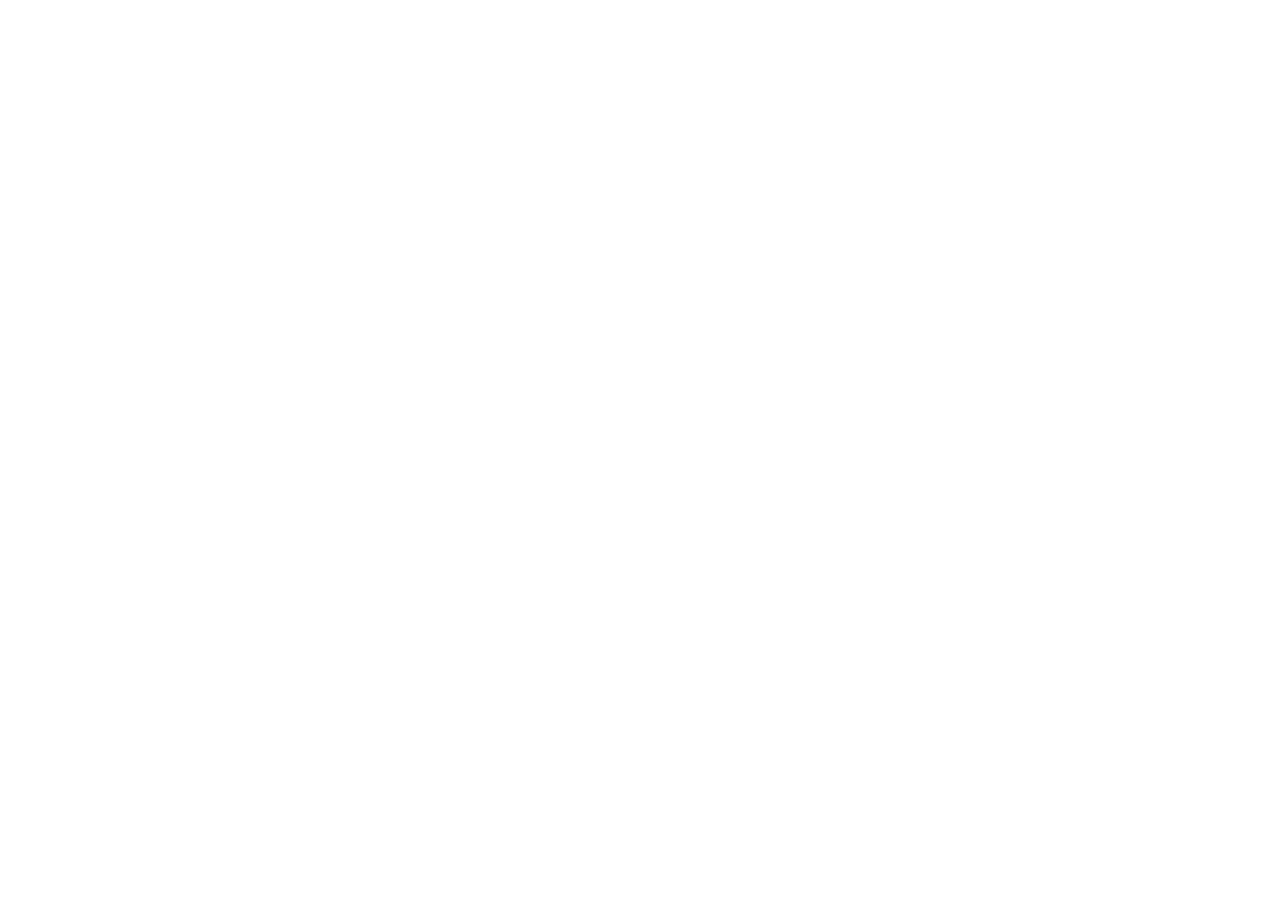
==== index.html @ 8dfd9359 "reset" ====
<!doctype html>

<html lang="en">

<head>
  <meta charset="utf-8">
  <meta name="viewport" content="width=device-width, initial-scale=1">

  <title>CPS-510 A9</title>
  <meta name="description" content="CPS510 GUI Template">

  <!-- Bootstrap -->
  <link rel="stylesheet" href="https://stackpath.bootstrapcdn.com/bootstrap/4.4.1/css/bootstrap.min.css">

  <!-- CSS -->
  <link rel="stylesheet" type="text/css" href="css/main.css">
</head>

<body>
  <div class=container>




  </div>


</body>

</html>
---- css/main.css ----
body{
    background-color: white;
    font-family: 'Montserrat', sans-serif;
}
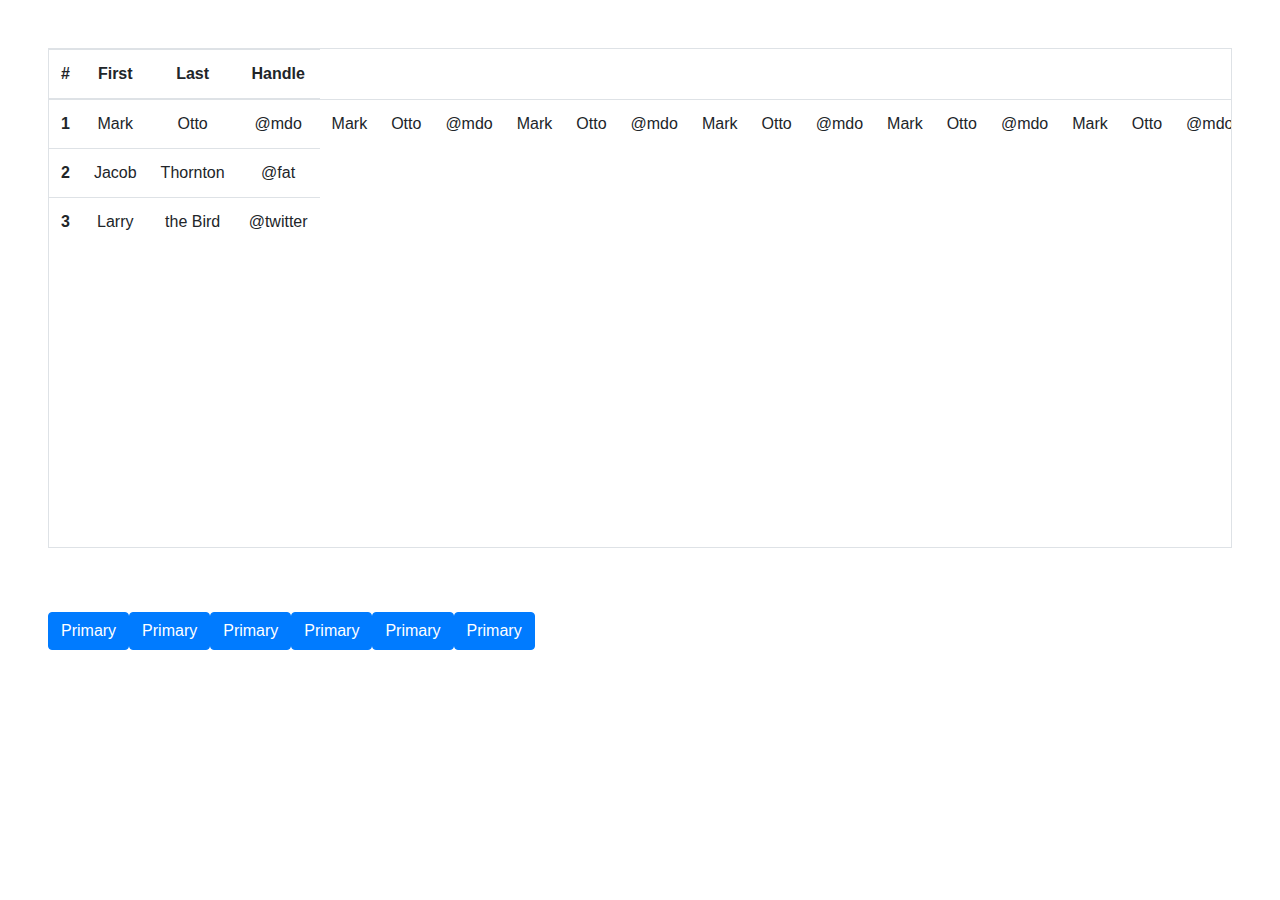
==== commit bf35f942: "added basic template" ====
--- a/index.html
+++ b/index.html
@@ -17,13 +17,69 @@
 </head>
 
 <body>
-  <div class=container>
+  <main class="p-5 text-center">
+    <div id="database-table" class="border">
+      <!-- Put database in here-->
+      <table class="table">
+        <thead>
+          <tr>
+            <th scope="col">#</th>
+            <th scope="col">First</th>
+            <th scope="col">Last</th>
+            <th scope="col">Handle</th>
+          </tr>
+        </thead>
+        <tbody>
+            <tr>
+              <th scope="row">1</th>
+              <td>Mark</td>
+              <td>Otto</td>
+              <td>@mdo</td>
+              <td>Mark</td>
+              <td>Otto</td>
+              <td>@mdo</td>
+              <td>Mark</td>
+              <td>Otto</td>
+              <td>@mdo</td>
+              <td>Mark</td>
+              <td>Otto</td>
+              <td>@mdo</td>
+              <td>Mark</td>
+              <td>Otto</td>
+              <td>@mdo</td>
+              <td>Mark</td>
+              <td>Otto</td>
+              <td>@mdo</td>
+              <td>Mark</td>
+              <td>Otto</td>
+              <td>@mdo</td>
+            </tr>
+            <tr>
+              <th scope="row">2</th>
+              <td>Jacob</td>
+              <td>Thornton</td>
+              <td>@fat</td>
+            </tr>
+            <tr>
+              <th scope="row">3</th>
+              <td>Larry</td>
+              <td>the Bird</td>
+              <td>@twitter</td>
+            </tr>
+          </tbody>
+        </table>
+    </div>
 
-
-
-
-  </div>
-
+    <!-- Put the buttons here-->
+    <div id="options" class="d-flex">
+       <button type="button" class="btn btn-primary">Primary</button>
+       <button type="button" class="btn btn-primary">Primary</button>
+       <button type="button" class="btn btn-primary">Primary</button>
+       <button type="button" class="btn btn-primary">Primary</button>
+       <button type="button" class="btn btn-primary">Primary</button>
+       <button type="button" class="btn btn-primary">Primary</button>
+    <div>
+  </main>
 
 </body>
 
--- a/css/main.css
+++ b/css/main.css
@@ -2,3 +2,15 @@
     background-color: white;
     font-family: 'Montserrat', sans-serif;
 }
+
+
+/* Database related rules */
+#database-table{
+  min-height: 500px;
+  overflow:auto;
+  margin-bottom: 5vw;
+}
+
+
+
+/* Buttons related rules */
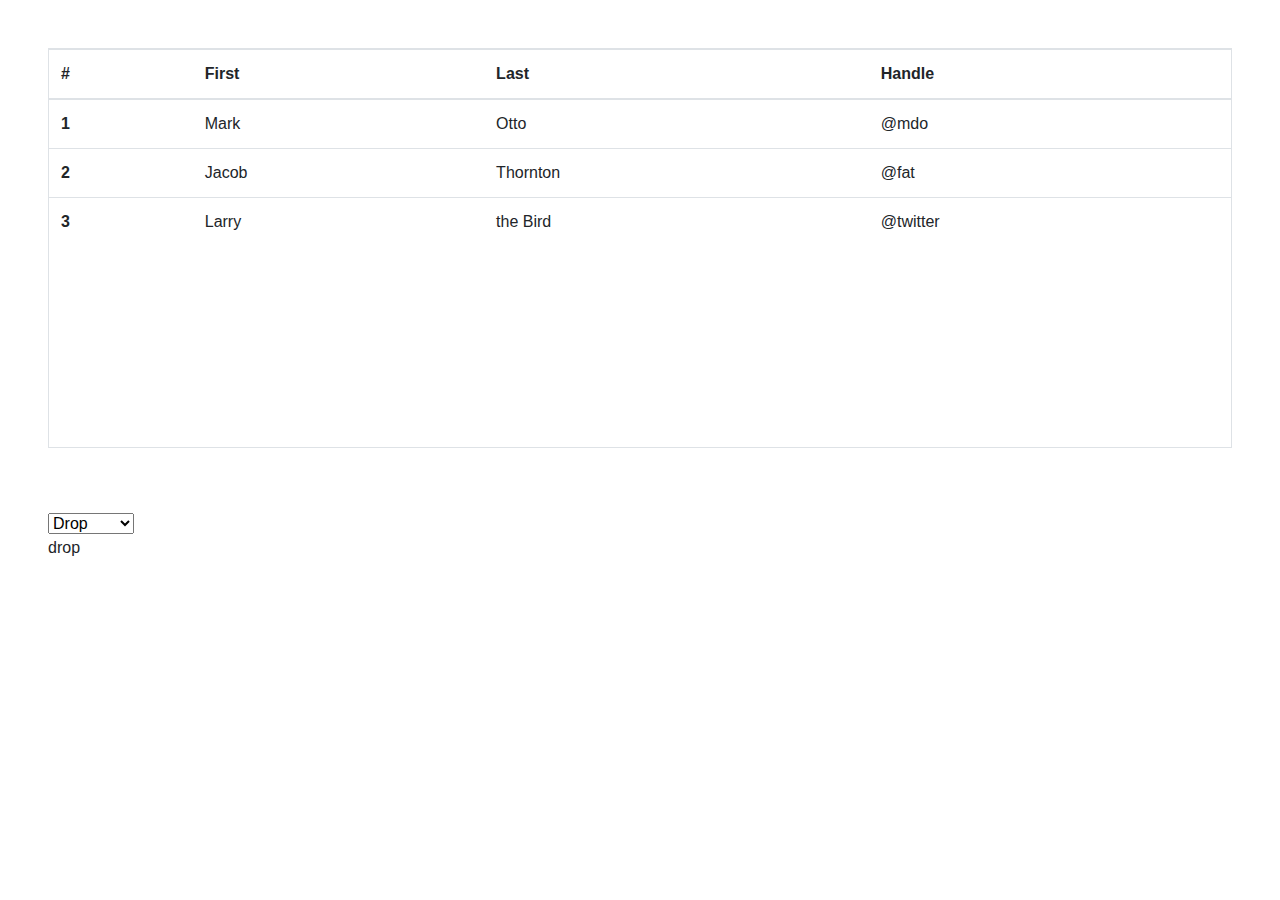
==== commit f0052219: "added drop down" ====
--- a/index.html
+++ b/index.html
@@ -10,17 +10,16 @@
   <meta name="description" content="CPS510 GUI Template">
 
   <!-- Bootstrap -->
-  <link rel="stylesheet" href="https://stackpath.bootstrapcdn.com/bootstrap/4.4.1/css/bootstrap.min.css">
-
+  <link rel="stylesheet" href="https://stackpath.bootstrapcdn.com/bootstrap/4.4.1/css/bootstrap.min.css" integrity="sha384-Vkoo8x4CGsO3+Hhxv8T/Q5PaXtkKtu6ug5TOeNV6gBiFeWPGFN9MuhOf23Q9Ifjh" crossorigin="anonymous">
   <!-- CSS -->
   <link rel="stylesheet" type="text/css" href="css/main.css">
 </head>
 
 <body>
-  <main class="p-5 text-center">
+  <main class="p-5">
     <div id="database-table" class="border">
       <!-- Put database in here-->
-      <table class="table">
+      <table class="table ">
         <thead>
           <tr>
             <th scope="col">#</th>
@@ -30,56 +29,84 @@
           </tr>
         </thead>
         <tbody>
-            <tr>
-              <th scope="row">1</th>
-              <td>Mark</td>
-              <td>Otto</td>
-              <td>@mdo</td>
-              <td>Mark</td>
-              <td>Otto</td>
-              <td>@mdo</td>
-              <td>Mark</td>
-              <td>Otto</td>
-              <td>@mdo</td>
-              <td>Mark</td>
-              <td>Otto</td>
-              <td>@mdo</td>
-              <td>Mark</td>
-              <td>Otto</td>
-              <td>@mdo</td>
-              <td>Mark</td>
-              <td>Otto</td>
-              <td>@mdo</td>
-              <td>Mark</td>
-              <td>Otto</td>
-              <td>@mdo</td>
-            </tr>
-            <tr>
-              <th scope="row">2</th>
-              <td>Jacob</td>
-              <td>Thornton</td>
-              <td>@fat</td>
-            </tr>
-            <tr>
-              <th scope="row">3</th>
-              <td>Larry</td>
-              <td>the Bird</td>
-              <td>@twitter</td>
-            </tr>
-          </tbody>
-        </table>
+          <tr>
+            <th scope="row">1</th>
+            <td>Mark</td>
+            <td>Otto</td>
+            <td>@mdo</td>
+
+          </tr>
+          <tr>
+            <th scope="row">2</th>
+            <td>Jacob</td>
+            <td>Thornton</td>
+            <td>@fat</td>
+          </tr>
+          <tr>
+            <th scope="row">3</th>
+            <td>Larry</td>
+            <td>the Bird</td>
+            <td>@twitter</td>
+          </tr>
+        </tbody>
+      </table>
     </div>
 
     <!-- Put the buttons here-->
-    <div id="options" class="d-flex">
-       <button type="button" class="btn btn-primary">Primary</button>
-       <button type="button" class="btn btn-primary">Primary</button>
-       <button type="button" class="btn btn-primary">Primary</button>
-       <button type="button" class="btn btn-primary">Primary</button>
-       <button type="button" class="btn btn-primary">Primary</button>
-       <button type="button" class="btn btn-primary">Primary</button>
-    <div>
+    <div id="dropdown-options">
+
+      <div id="dropdown">
+        <div id="menu">
+          <select id="name">
+            <option value="drop">Drop</option>
+            <option value="create">Create</option>
+            <option value="populate">Populate</option>
+            <option value="query">Query</option>
+          </select>
+        </div>
+      </div>
+
+      <div class="content">
+        <div id="drop" class="option">
+          <p>drop</p>
+        </div>
+        <div id="create" class="option">
+          <p>create</p>
+        </div>
+        <div id="populate" class="option">
+          <p>populate</p>
+        </div>
+        <div id="query" class="option">
+          <p>query</p>
+        </div>
+      </div>
+    </div>
+
+
+    </div>
   </main>
+
+  <footer>
+
+  </footer>
+
+  <!-- JQuery -->
+  <script src="https://cdnjs.cloudflare.com/ajax/libs/jquery/3.6.0/jquery.min.js"></script>
+
+  <!-- Bootstrap -->
+  <script src="https://code.jquery.com/jquery-3.2.1.min.js"></script>
+  <script src="https://cdnjs.cloudflare.com/ajax/libs/popper.js/1.11.0/umd/popper.min.js" integrity="sha384-b/U6ypiBEHpOf/4+1nzFpr53nxSS+GLCkfwBdFNTxtclqqenISfwAzpKaMNFNmj4" crossorigin="anonymous"></script>
+  <script src="https://maxcdn.bootstrapcdn.com/bootstrap/4.0.0-beta/js/bootstrap.min.js" integrity="sha384-h0AbiXch4ZDo7tp9hKZ4TsHbi047NrKGLO3SEJAg45jXxnGIfYzk4Si90RDIqNm1" crossorigin="anonymous"></script>
+
+  <!-- js script, may be moved to own file-->
+  <script>
+    $(document).ready(function() {
+      $("#name").on('change', function() {
+          $(".option").hide();
+          $("#" + $(this).val()).fadeIn(700);
+      }).change();
+    });
+  </script>
 
 </body>
 
--- a/css/main.css
+++ b/css/main.css
@@ -6,11 +6,19 @@
 
 /* Database related rules */
 #database-table{
-  min-height: 500px;
+  height: 400px;
   overflow:auto;
   margin-bottom: 5vw;
 }
 
+#dropdown{
+  display:flex;
+  justify-content: : center;
+  flex-wrap: wrap;
 
+}
 
+.option{
+  display: none;
+}
 /* Buttons related rules */
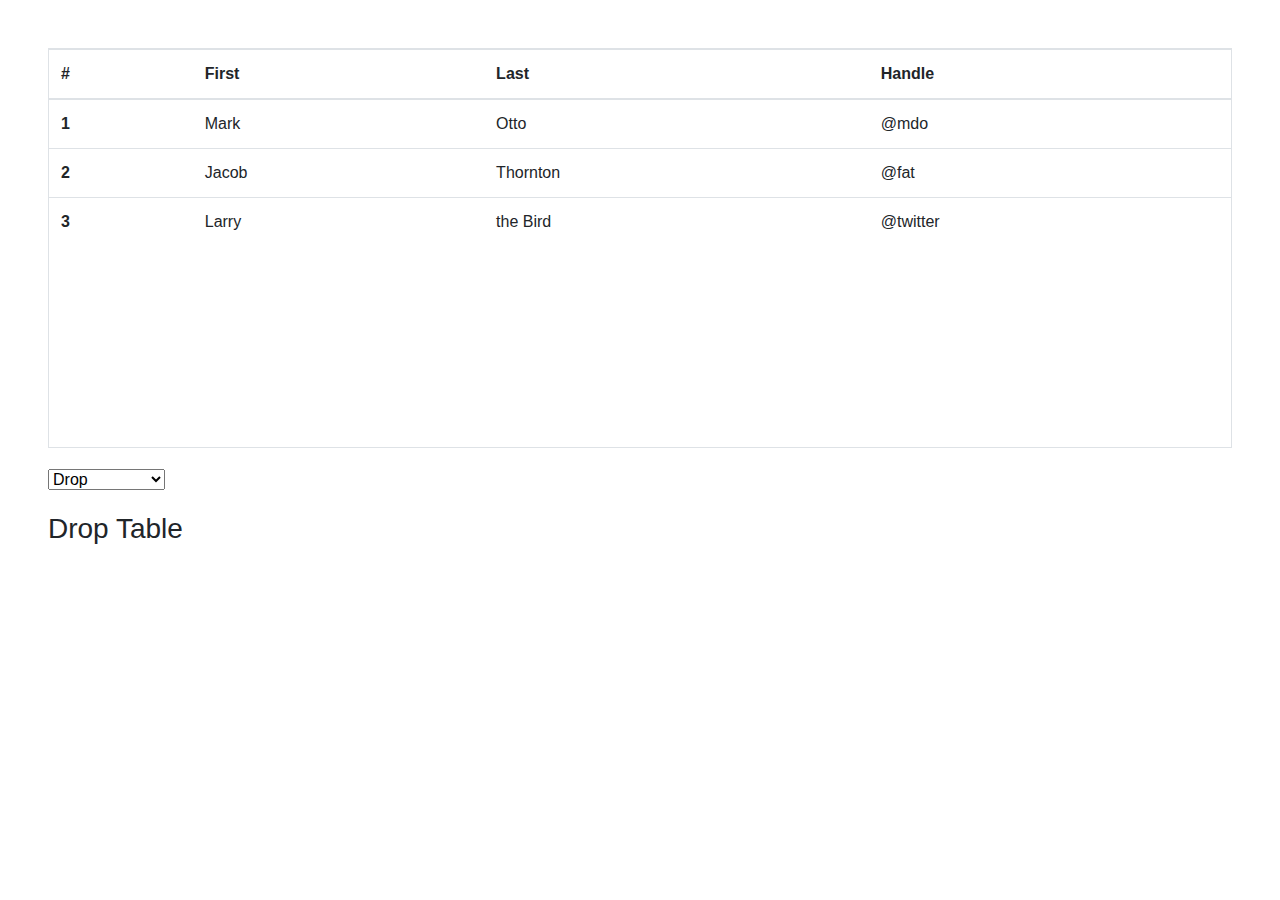
==== commit 67c59d48: "added second page" ====
--- a/index.html
+++ b/index.html
@@ -62,23 +62,42 @@
             <option value="create">Create</option>
             <option value="populate">Populate</option>
             <option value="query">Query</option>
+            <option value="create_views">Create Views</option>
+            <option value="drop_views">Drop Views</option>
+            <option value="query_menu">Query Menu</option>
           </select>
         </div>
       </div>
 
       <div class="content">
         <div id="drop" class="option">
-          <p>drop</p>
+          <p class="h3">Drop Table</p>
         </div>
+
         <div id="create" class="option">
           <p>create</p>
         </div>
+
         <div id="populate" class="option">
           <p>populate</p>
         </div>
+
         <div id="query" class="option">
           <p>query</p>
         </div>
+
+        <div id="create_views" class="option">
+          <p>query</p>
+        </div>
+
+        <div id="drop_views" class="option">
+          <p>query</p>
+        </div>
+
+        <div id="query_menu" class="option">
+          <a href="query.html" >query</a>
+        </div>
+
       </div>
     </div>
 
--- a/css/main.css
+++ b/css/main.css
@@ -8,8 +8,10 @@
 #database-table{
   height: 400px;
   overflow:auto;
-  margin-bottom: 5vw;
+  margin-bottom: 20px;
 }
+
+/* Buttons related rules */
 
 #dropdown{
   display:flex;
@@ -21,4 +23,7 @@
 .option{
   display: none;
 }
-/* Buttons related rules */
+
+.option{
+  margin-top:20px;
+}
